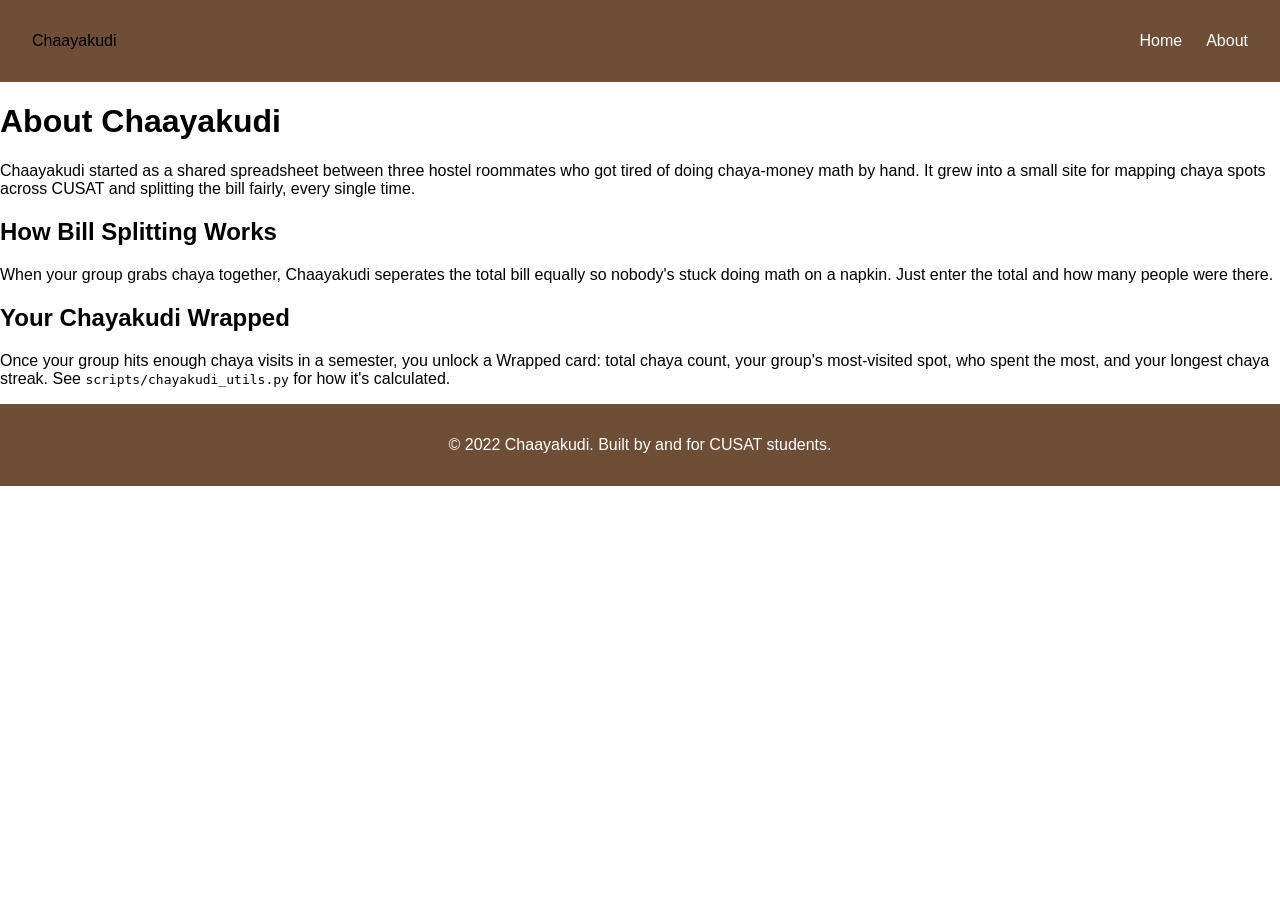
==== about.html @ 7fd3a8a6 "Initial site (has bugs -- welcome to the workshop)" ====
<!DOCTYPE html>
<html lang="en">
<head>
  <meta charset="UTF-8">
  <title>About -- Chaayakudi</title>
  <link rel="stylesheet" href="css/style.css">
</head>
<body>
  <header>
    <nav class="navbar">
      <div class="logo">Chaayakudi</div>
      <ul class="nav-links" id="nav-links">
        <li><a href="index.html">Home</a></li>
        <li><a href="about.html">About</a></li>
      </ul>
      <button id="nav-toggle" class="nav-toggle">Menu</button>
    </nav>
  </header>

  <main>
    <h1>About Chaayakudi</h1>
    <p>Chaayakudi started as a shared spreadsheet between three hostel
       roommates who got tired of doing chaya-money math by hand. It grew
       into a small site for mapping chaya spots across CUSAT and splitting
       the bill fairly, every single time.</p>

    <h2>How Bill Splitting Works</h2>
    <p>When your group grabs chaya together, Chaayakudi seperates the total
       bill equally so nobody's stuck doing math on a napkin. Just enter
       the total and how many people were there.</p>

    <!-- TODO: add a testimonials section with quotes from 3 hostel groups -->

    <section id="wrapped">
      <h2>Your Chayakudi Wrapped</h2>
      <p>Once your group hits enough chaya visits in a semester, you unlock
         a Wrapped card: total chaya count, your group's most-visited spot,
         who spent the most, and your longest chaya streak. See
         <code>scripts/chayakudi_utils.py</code> for how it's calculated.</p>
    </section>
  </main>

  <footer>
    <p>&copy; 2022 Chaayakudi. Built by and for CUSAT students.</p>
  </footer>

  <script src="js/main.js"></script>
</body>
</html>
---- css/style.css ----
:root {
  --primary-color: #6f4e37;
  --accent-color: #f9a825;
  --text-color: #222;
}

body {
  font-family: 'Segoe UI', sans-serif;
  colour: var(--text-color); /* TODO: styles below aren't applying, why? */
  margin: 0;
  padding: 0;
}

.navbar {
  display: flex;
  justify-content: space-between;
  align-items: center;
  padding: 1rem 2rem;
  background-color: var(--primary-color);
}

.nav-links {
  display: flex;
  gap: 1.5rem;
  list-style: none;
}

.nav-links a {
  color: white;
  text-decoration: none;
}

.nav-toggle {
  display: none;
}

.hero {
  text-align: center;
  padding: 4rem 2rem;
  background-color: #f5ebe0;
}

.hero img {
  max-width: 100%;
  border-radius: 8px;
}

.spots {
  max-width: 700px;
  margin: 2rem auto;
  padding: 0 1rem;
}

.highlight {
  background-color: var(--accent-color);
}

footer {
  position: sticky;
  bottom: -20px;
  text-align: center;
  padding: 1rem;
  background-color: var(--primary-color);
  color: white;
}

/* TODO: make .nav-links stack vertically and show .nav-toggle below 600px */
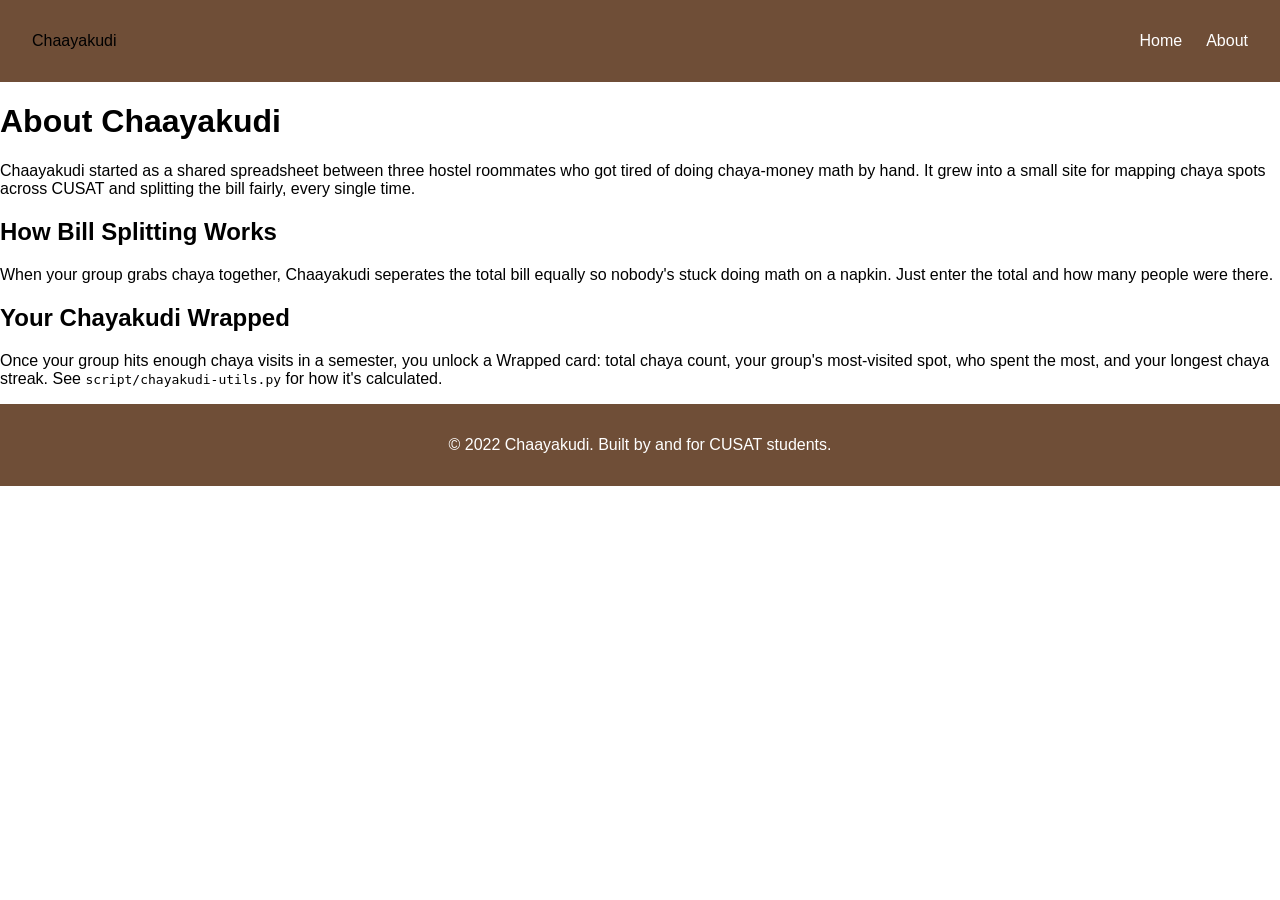
==== commit 376e6793: "broke path to chayakudi_utils.py" ====
--- a/about.html
+++ b/about.html
@@ -36,7 +36,7 @@
       <p>Once your group hits enough chaya visits in a semester, you unlock
          a Wrapped card: total chaya count, your group's most-visited spot,
          who spent the most, and your longest chaya streak. See
-         <code>scripts/chayakudi_utils.py</code> for how it's calculated.</p>
+         <code>script/chayakudi-utils.py</code> for how it's calculated.</p> <!-- BUG: Path is broken -->
     </section>
   </main>
 
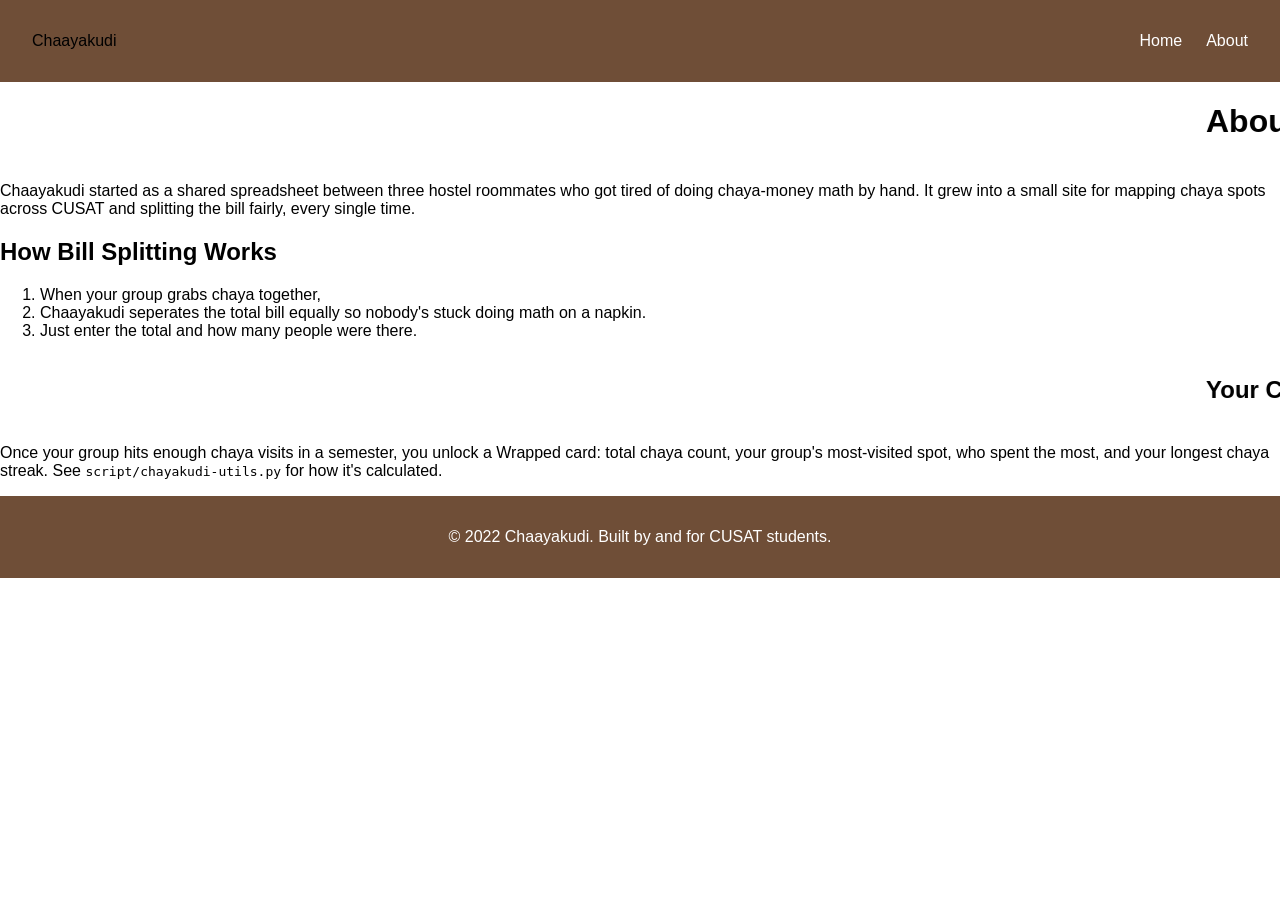
==== commit 2974ffc1: "Issue: Para as a list Accepted the incoming change" ====
--- a/about.html
+++ b/about.html
@@ -1,10 +1,12 @@
 <!DOCTYPE html>
 <html lang="en">
+
 <head>
   <meta charset="UTF-8">
   <title>About -- Chaayakudi</title>
   <link rel="stylesheet" href="css/style.css">
 </head>
+
 <body>
   <header>
     <nav class="navbar">
@@ -18,25 +20,36 @@
   </header>
 
   <main>
-    <h1>About Chaayakudi</h1>
+    <marquee>
+      <h1>About Chaayakudi</h1>
+    </marquee><!--TODO: headings are not stationary-->
     <p>Chaayakudi started as a shared spreadsheet between three hostel
-       roommates who got tired of doing chaya-money math by hand. It grew
-       into a small site for mapping chaya spots across CUSAT and splitting
-       the bill fairly, every single time.</p>
+      roommates who got tired of doing chaya-money math by hand. It grew
+      into a small site for mapping chaya spots across CUSAT and splitting
+      the bill fairly, every single time.</p>
 
     <h2>How Bill Splitting Works</h2>
-    <p>When your group grabs chaya together, Chaayakudi seperates the total
-       bill equally so nobody's stuck doing math on a napkin. Just enter
-       the total and how many people were there.</p>
+
+    <!-- Convert this list in to a paragraph -->
+    <ol>
+      <li>When your group grabs chaya together,</li>
+      <li>Chaayakudi seperates the total
+        bill equally so nobody's stuck doing math on a napkin.</li>
+      <li>Just enter
+        the total and how many people were there.</li>
+    </ol>
 
     <!-- TODO: add a testimonials section with quotes from 3 hostel groups -->
 
     <section id="wrapped">
-      <h2>Your Chayakudi Wrapped</h2>
+      <marquee>
+        <h2>Your Chayakudi Wrapped</h2>
+      </marquee>
       <p>Once your group hits enough chaya visits in a semester, you unlock
-         a Wrapped card: total chaya count, your group's most-visited spot,
-         who spent the most, and your longest chaya streak. See
-         <code>script/chayakudi-utils.py</code> for how it's calculated.</p> <!-- BUG: Path is broken -->
+        a Wrapped card: total chaya count, your group's most-visited spot,
+        who spent the most, and your longest chaya streak. See
+        <code>script/chayakudi-utils.py</code> for how it's calculated.
+      </p> <!-- BUG: Path is broken -->
     </section>
   </main>
 
@@ -46,4 +59,5 @@
 
   <script src="js/main.js"></script>
 </body>
-</html>
+
+</html>
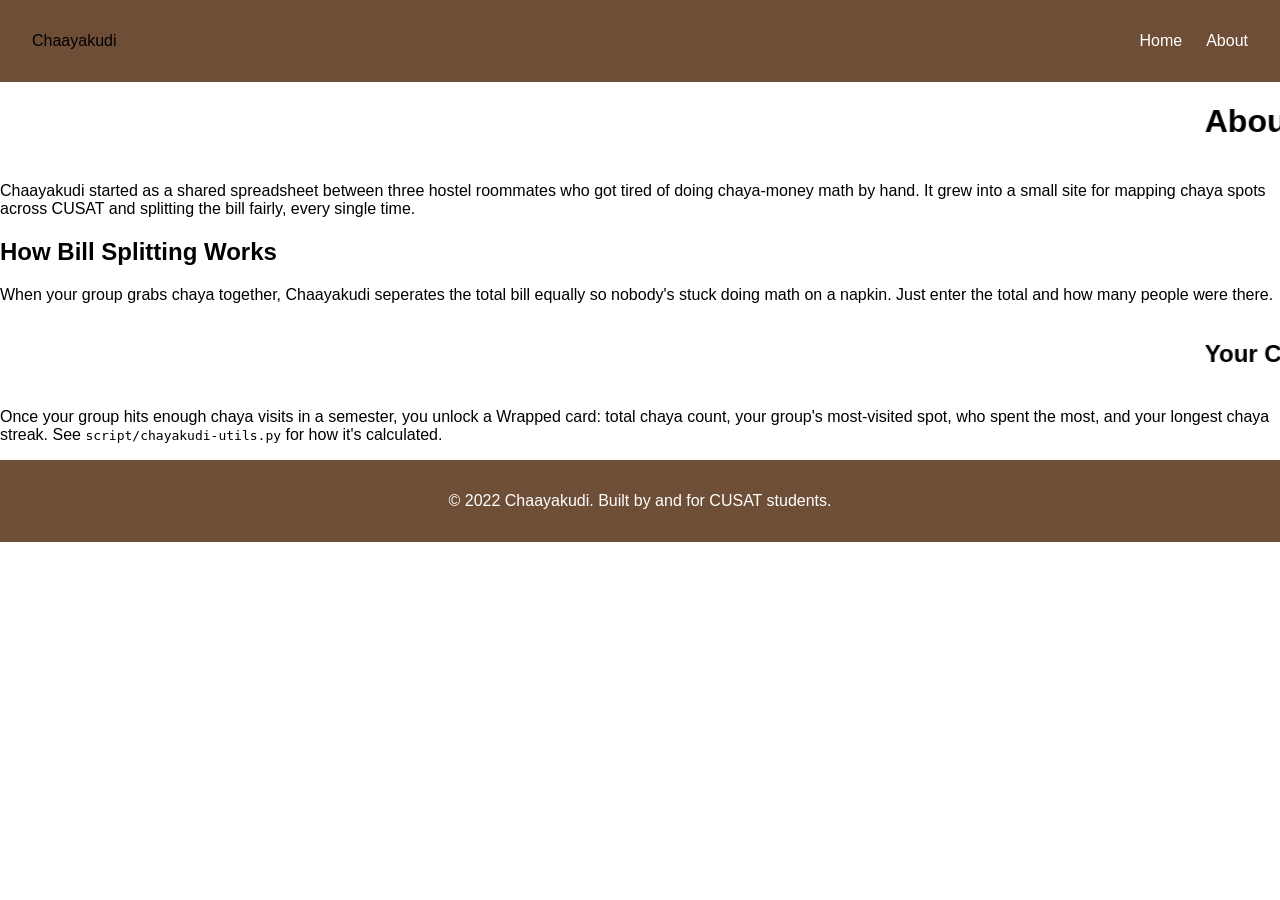
==== commit ff79f06a: "bugs added Replaced static headings with marquee elements." ====
--- a/about.html
+++ b/about.html
@@ -1,12 +1,10 @@
 <!DOCTYPE html>
 <html lang="en">
-
 <head>
   <meta charset="UTF-8">
   <title>About -- Chaayakudi</title>
   <link rel="stylesheet" href="css/style.css">
 </head>
-
 <body>
   <header>
     <nav class="navbar">
@@ -20,36 +18,25 @@
   </header>
 
   <main>
-    <marquee>
-      <h1>About Chaayakudi</h1>
-    </marquee><!--TODO: headings are not stationary-->
+    <marquee><h1>About Chaayakudi</h1></marquee><!--TODO: headings are not stationary-->
     <p>Chaayakudi started as a shared spreadsheet between three hostel
-      roommates who got tired of doing chaya-money math by hand. It grew
-      into a small site for mapping chaya spots across CUSAT and splitting
-      the bill fairly, every single time.</p>
+       roommates who got tired of doing chaya-money math by hand. It grew
+       into a small site for mapping chaya spots across CUSAT and splitting
+       the bill fairly, every single time.</p>
 
     <h2>How Bill Splitting Works</h2>
-
-    <!-- Convert this list in to a paragraph -->
-    <ol>
-      <li>When your group grabs chaya together,</li>
-      <li>Chaayakudi seperates the total
-        bill equally so nobody's stuck doing math on a napkin.</li>
-      <li>Just enter
-        the total and how many people were there.</li>
-    </ol>
+    <p>When your group grabs chaya together, Chaayakudi seperates the total
+       bill equally so nobody's stuck doing math on a napkin. Just enter
+       the total and how many people were there.</p>
 
     <!-- TODO: add a testimonials section with quotes from 3 hostel groups -->
 
     <section id="wrapped">
-      <marquee>
-        <h2>Your Chayakudi Wrapped</h2>
-      </marquee>
+      <marquee><h2>Your Chayakudi Wrapped</h2></marquee>
       <p>Once your group hits enough chaya visits in a semester, you unlock
-        a Wrapped card: total chaya count, your group's most-visited spot,
-        who spent the most, and your longest chaya streak. See
-        <code>script/chayakudi-utils.py</code> for how it's calculated.
-      </p> <!-- BUG: Path is broken -->
+         a Wrapped card: total chaya count, your group's most-visited spot,
+         who spent the most, and your longest chaya streak. See
+         <code>script/chayakudi-utils.py</code> for how it's calculated.</p> <!-- BUG: Path is broken -->
     </section>
   </main>
 
@@ -59,5 +46,4 @@
 
   <script src="js/main.js"></script>
 </body>
-
-</html>+</html>
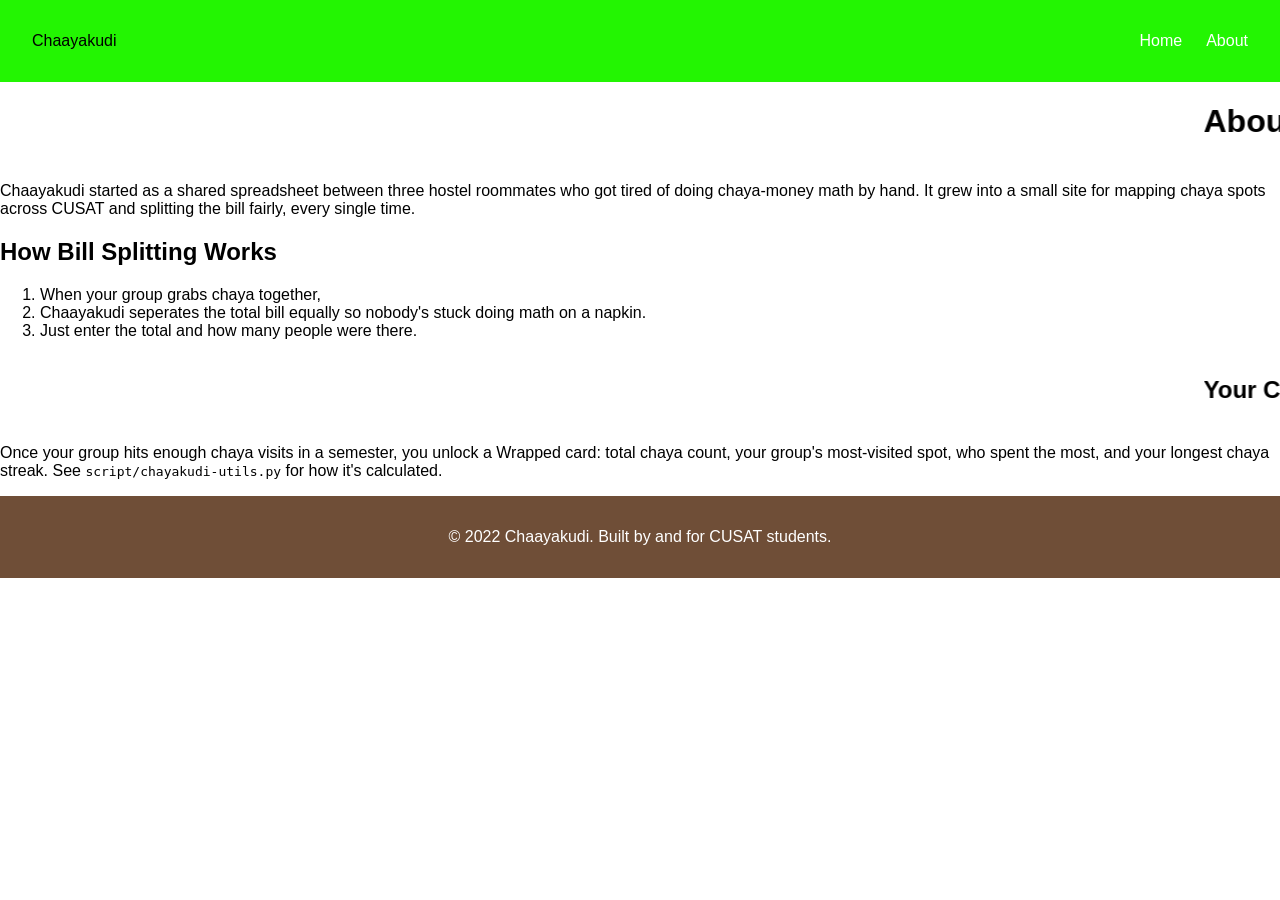
==== commit 893dbdd5: "Issue: Bugs everywhere" ====
--- a/about.html
+++ b/about.html
@@ -1,42 +1,56 @@
 <!DOCTYPE html>
 <html lang="en">
+
 <head>
   <meta charset="UTF-8">
   <title>About -- Chaayakudi</title>
   <link rel="stylesheet" href="css/style.css">
 </head>
+
 <body>
   <header>
     <nav class="navbar">
       <div class="logo">Chaayakudi</div>
       <ul class="nav-links" id="nav-links">
-        <li><a href="index.html">Home</a></li>
-        <li><a href="about.html">About</a></li>
+        <!-- There are some more broken links -->
+        <li><a href="/images/index.html">Home</a></li>
+        <li><a href="/scripts/about.html">About</a></li>
       </ul>
       <button id="nav-toggle" class="nav-toggle">Menu</button>
     </nav>
   </header>
 
   <main>
-    <marquee><h1>About Chaayakudi</h1></marquee><!--TODO: headings are not stationary-->
+    <marquee>
+      <h1>About Chaayakudi</h1>
+    </marquee><!--TODO: headings are not stationary-->
     <p>Chaayakudi started as a shared spreadsheet between three hostel
-       roommates who got tired of doing chaya-money math by hand. It grew
-       into a small site for mapping chaya spots across CUSAT and splitting
-       the bill fairly, every single time.</p>
+      roommates who got tired of doing chaya-money math by hand. It grew
+      into a small site for mapping chaya spots across CUSAT and splitting
+      the bill fairly, every single time.</p>
 
     <h2>How Bill Splitting Works</h2>
-    <p>When your group grabs chaya together, Chaayakudi seperates the total
-       bill equally so nobody's stuck doing math on a napkin. Just enter
-       the total and how many people were there.</p>
+
+    <!-- Convert this list in to a paragraph -->
+    <ol>
+      <li>When your group grabs chaya together,</li>
+      <li>Chaayakudi seperates the total
+        bill equally so nobody's stuck doing math on a napkin.</li>
+      <li>Just enter
+        the total and how many people were there.</li>
+    </ol>
 
     <!-- TODO: add a testimonials section with quotes from 3 hostel groups -->
 
     <section id="wrapped">
-      <marquee><h2>Your Chayakudi Wrapped</h2></marquee>
+      <marquee>
+        <h2>Your Chayakudi Wrapped</h2>
+      </marquee>
       <p>Once your group hits enough chaya visits in a semester, you unlock
-         a Wrapped card: total chaya count, your group's most-visited spot,
-         who spent the most, and your longest chaya streak. See
-         <code>script/chayakudi-utils.py</code> for how it's calculated.</p> <!-- BUG: Path is broken -->
+        a Wrapped card: total chaya count, your group's most-visited spot,
+        who spent the most, and your longest chaya streak. See
+        <code>script/chayakudi-utils.py</code> for how it's calculated.
+      </p> <!-- BUG: Path is broken -->
     </section>
   </main>
 
@@ -46,4 +60,5 @@
 
   <script src="js/main.js"></script>
 </body>
-</html>
+
+</html>
--- a/css/style.css
+++ b/css/style.css
@@ -1,12 +1,15 @@
 :root {
+  /* This color should be followed by the header and footer */
   --primary-color: #6f4e37;
   --accent-color: #f9a825;
   --text-color: #222;
+  --header-color: #23F502;
 }
 
 body {
   font-family: 'Segoe UI', sans-serif;
-  colour: var(--text-color); /* TODO: styles below aren't applying, why? */
+  colour: var(--text-color);
+  /* TODO: styles below aren't applying, why? */
   margin: 0;
   padding: 0;
 }
@@ -16,7 +19,8 @@
   justify-content: space-between;
   align-items: center;
   padding: 1rem 2rem;
-  background-color: var(--primary-color);
+  /* Does the header has the same color as intended */
+  background-color: var(--header-color);
 }
 
 .nav-links {
@@ -64,4 +68,4 @@
   color: white;
 }
 
-/* TODO: make .nav-links stack vertically and show .nav-toggle below 600px */
+/* TODO: make .nav-links stack vertically and show .nav-toggle below 600px */
